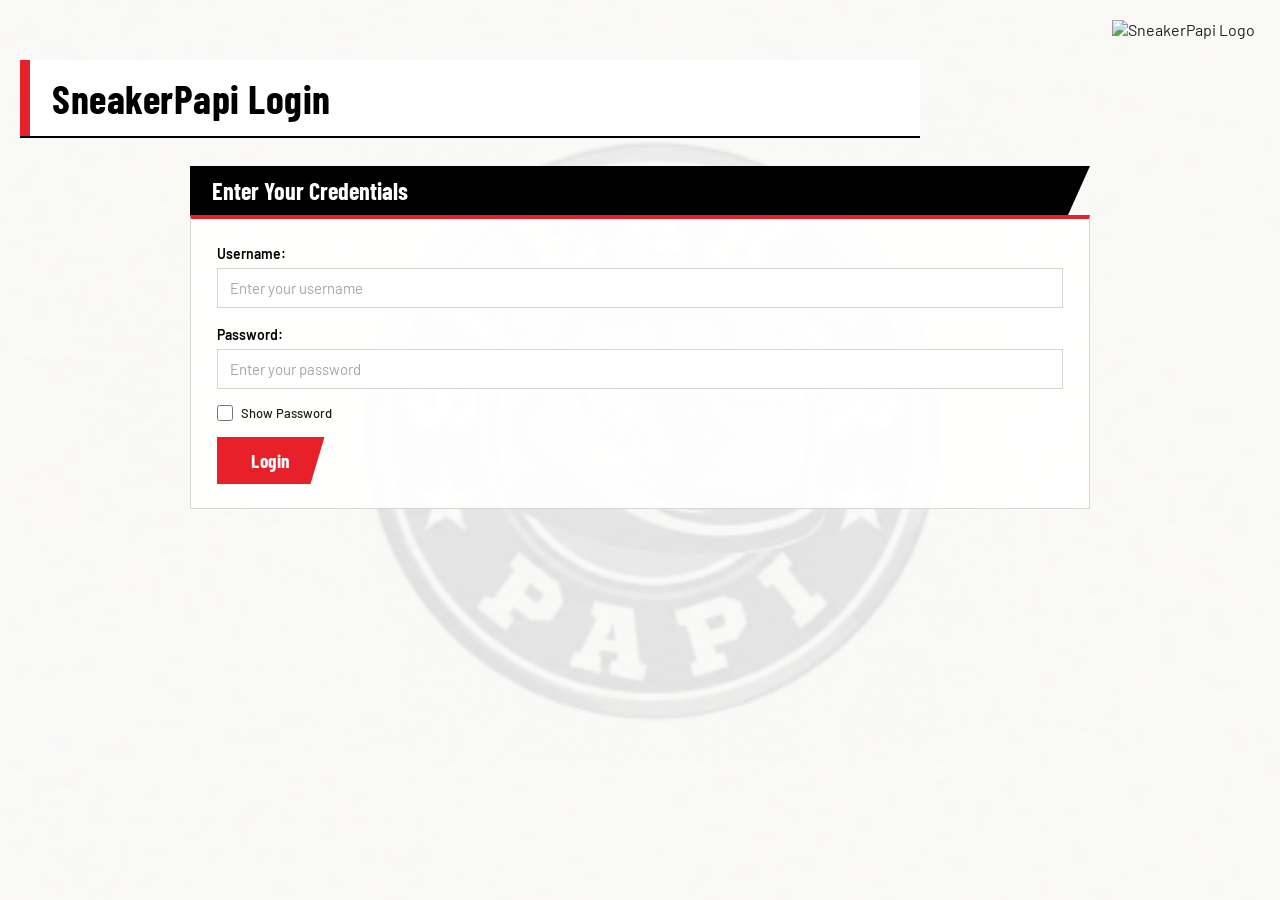
==== module_1/login.html @ d2d71b98 "initial commit" ====
<!DOCTYPE html>
<html lang="en">

<head>
    <meta charset="UTF-8">
    <meta name="viewport" content="width=device-width, initial-scale=1">
    <title>SneakerPapi — Login</title>
    <link rel="stylesheet" href="../style.css">
    <script src="users.js"></script>
</head>

<body>
    <!-- Upper Right Logo -->
    <img src="../Logo.png" alt="SneakerPapi Logo" class="top-logo">

    <h1>SneakerPapi Login</h1>

    <h2>Enter Your Credentials</h2>
    <form name="loginForm">
        <p>
            <label for="username">Username:</label><br>
            <input type="text" id="username" required placeholder="Enter your username">
        </p>
        <p>
            <label for="password">Password:</label><br>
            <input type="password" id="password" required placeholder="Enter your password">
        </p>
        <p class="show-password">
            <input type="checkbox" id="showPassword">
            <label for="showPassword">Show Password</label>
        </p>
        <button type="button" onclick="login()">Login</button>
    </form>
    <script src="login.js"></script>
</body>

</html>
---- style.css ----
/* ============================================================
   SneakerPapi — Module 7: Dynamic Category & Product Registration
   Full Stylesheet (style.css)
   ============================================================ */

@import url('https://fonts.googleapis.com/css2?family=Barlow+Condensed:wght@600;700&family=Barlow:wght@400;500;600&display=swap');
@import "./toast/toast.css";


:root {
    --sp-red: #E8202A;
    --sp-red-dark: #B3141C;
    --sp-black: #000000;
    --sp-ink: #202020;
    --sp-paper: #F4F3F1;
    --sp-line: #D8D6D2;
}

* {
    box-sizing: border-box;
}

/* ---------- Page background & layout ---------- */

body {
    margin: 0;
    padding: 60px 20px;
    min-height: 100vh;
    font-family: 'Barlow', Arial, sans-serif;
    color: var(--sp-ink);
    background-color: var(--sp-paper);
    background-image: url('SneakerPapi_Template.png');
    background-size: cover;
    background-position: center;
    background-repeat: no-repeat;
    background-attachment: fixed;
    position: relative;
    /* Context for top logo positioning */
}

/* ---------- Upper Right Logo ---------- */

.top-logo {
    position: absolute;
    top: 20px;
    right: 25px;
    max-height: 120px;
    width: auto;
    object-fit: contain;
    z-index: 100;
}

/* Content area width constraints */
h1,
h2,
form,
#outputContainer,
#treeView {
    max-width: 900px;
    margin-left: auto;
    margin-right: auto;
}

/* ---------- Headings ---------- */

h1 {
    font-family: 'Barlow Condensed', Arial, sans-serif;
    font-size: 40px;
    font-weight: 700;
    letter-spacing: 0.5px;
    color: var(--sp-black);
    margin: 0 0 30px;
    padding: 14px 22px;
    background: #FFFFFF;
    border-left: 10px solid var(--sp-red);
    box-shadow: 0 2px 0 var(--sp-black);
}

h2 {
    font-family: 'Barlow Condensed', Arial, sans-serif;
    font-size: 24px;
    font-weight: 700;
    color: #FFFFFF;
    margin: 30px auto 0;
    padding: 10px 22px;
    background: var(--sp-black);
    clip-path: polygon(0 0, 100% 0, calc(100% - 22px) 100%, 0 100%);
}

h3 {
    font-family: 'Barlow Condensed', Arial, sans-serif;
    font-size: 20px;
    color: var(--sp-red-dark);
    margin: 0 0 10px;
}

/* ---------- Form & Panels ---------- */

form,
#outputContainer,
#treeView {
    background: rgba(255, 255, 255, 0.94);
    border: 1px solid var(--sp-line);
    border-top: 4px solid var(--sp-red);
    padding: 24px 26px;
    margin-top: 0;
    margin-bottom: 26px;
}

form p {
    margin: 0 0 16px;
}

p.show-password {
    display: flex;
    align-items: center;
    gap: 8px;
    cursor: pointer;
}

p.show-password [type=checkbox] {
    width: 16px;
    height: 16px;
    margin: 0;
    accent-color: var(--sp-red);
    cursor: pointer;
}

p.show-password label {
    display: inline;
    font-weight: 500;
    font-size: 13px;
    color: var(--sp-ink);
    margin-bottom: 0;
    cursor: pointer;
}

label {
    display: inline-block;
    font-weight: 600;
    font-size: 14px;
    color: var(--sp-black);
    margin-bottom: 6px;
}

input,
select {
    width: 100%;
    padding: 10px 12px;
    font-family: inherit;
    font-size: 15px;
    color: var(--sp-ink);
    background: #FFFFFF;
    border: 1px solid var(--sp-line);
    border-radius: 0;
}

input:focus,
select:focus {
    outline: none;
    border-color: var(--sp-red);
    box-shadow: inset 0 -2px 0 var(--sp-red);
}

input::placeholder {
    color: #A9A6A2;
}

button {
    font-family: 'Barlow Condensed', Arial, sans-serif;
    font-size: 19px;
    font-weight: 700;
    letter-spacing: 0.5px;
    color: #FFFFFF;
    background: var(--sp-red);
    border: none;
    padding: 12px 34px;
    cursor: pointer;
    clip-path: polygon(0 0, 100% 0, calc(100% - 14px) 100%, 0 100%);
}

button:hover {
    background: var(--sp-black);
}

button:focus-visible {
    outline: 3px solid var(--sp-black);
    outline-offset: 3px;
}

/* ---------- Execution Logs ---------- */

#outputContainer ul {
    margin: 0 0 24px;
    padding-left: 20px;
}

#outputContainer li {
    font-size: 14px;
    line-height: 1.6;
    margin-bottom: 6px;
    padding-left: 6px;
    border-left: 3px solid var(--sp-red);
}

#outputContainer p strong {
    color: var(--sp-red-dark);
}

/* ---------- Product Registration Table ---------- */

table {
    width: 100%;
    border-collapse: collapse;
    font-size: 14px;
}

th {
    font-family: 'Barlow Condensed', Arial, sans-serif;
    font-size: 17px;
    text-align: left;
    color: #FFFFFF;
    background: var(--sp-black);
    padding: 9px 12px;
}

td {
    padding: 9px 12px;
    border: 1px solid var(--sp-line);
}

tr:nth-child(even) td {
    background: #FAFAF9;
}

td:first-child {
    font-weight: 600;
    width: 38%;
    color: var(--sp-black);
}

/* ---------- Category Tree ---------- */

#treeView {
    display: block;
    font-family: 'Courier New', monospace;
    font-size: 13px;
    line-height: 1.7;
    color: #FFFFFF;
    background: var(--sp-black);
    border: none;
    border-top: 4px solid var(--sp-red);
    overflow-x: auto;
    white-space: pre;
    min-height: 90px;
}

/* ---------- Responsive / Mobile ---------- */

@media (max-width: 640px) {
    body {
        padding: 24px 12px;
        background-attachment: scroll;
    }

    .top-logo {
        max-height: 75px;
        top: 10px;
        right: 12px;
    }

    h1 {
        font-size: 28px;
    }

    form,
    #outputContainer,
    #treeView {
        padding: 18px 16px;
    }
}

/* ============================================================
   Additional Sign-up Form Styles for Role Select & Inputs
   ============================================================ */

select#roleType {
    appearance: none;
    -webkit-appearance: none;
    -moz-appearance: none;
    background-image: url("data:image/svg+xml;charset=UTF-8,%3csvg xmlns='http://www.w3.org/2000/svg' viewBox='0 0 24 24' fill='none' stroke='%23202020' stroke-width='2' stroke-linecap='round' stroke-linejoin='round'%3e%3cpolyline points='6 9 12 15 18 9'%3e%3c/polyline%3e%3c/svg%3e");
    background-repeat: no-repeat;
    background-position: right 12px center;
    background-size: 16px;
    padding-right: 40px;
    cursor: pointer;
}

select#roleType:invalid {
    color: #A9A6A2;
}

#signupForm button[type="submit"] {
    width: 100%;
    margin-top: 10px;
    text-align: center;
}
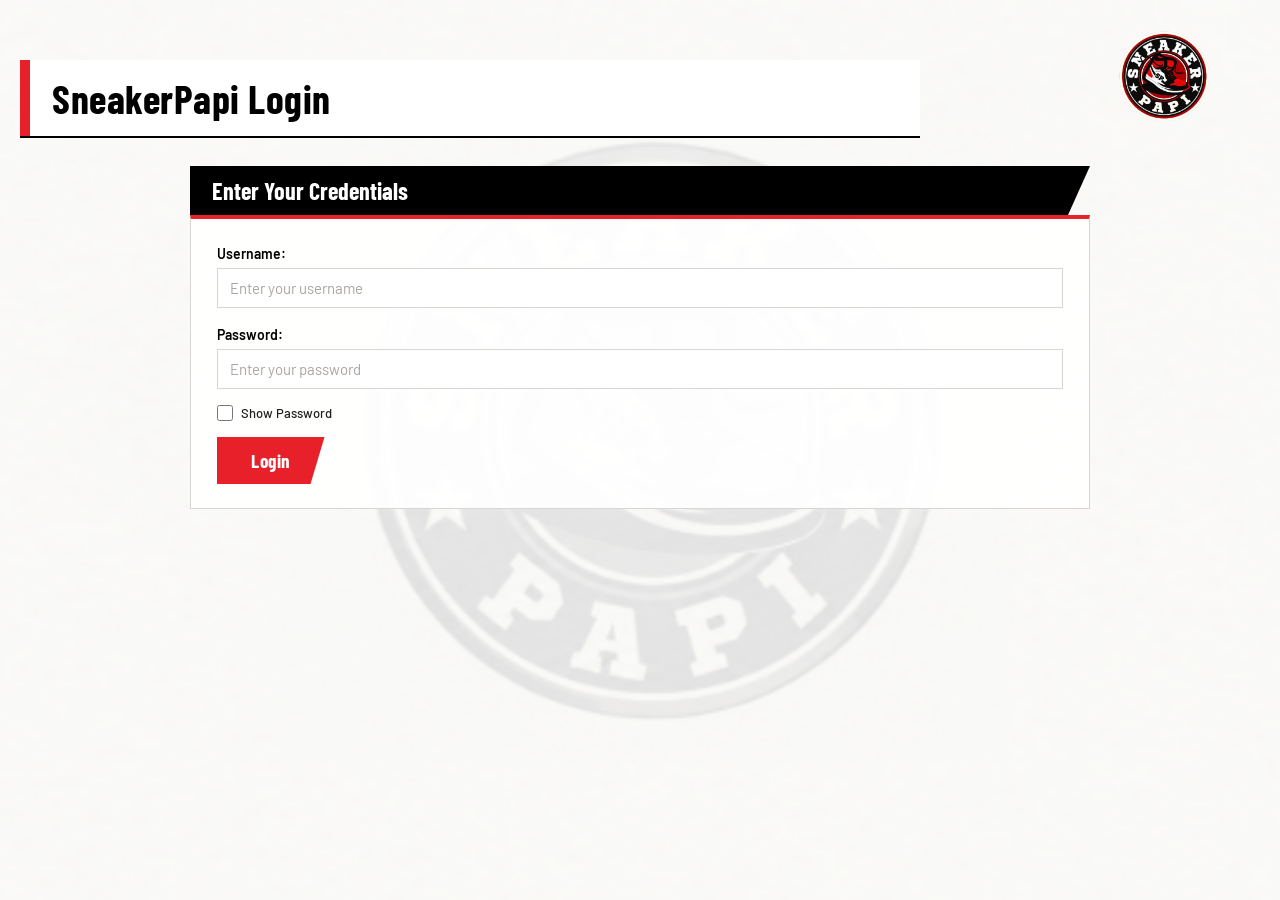
==== commit f34eaa39: "fix case sensitive logo path" ====
--- a/module_1/login.html
+++ b/module_1/login.html
@@ -11,7 +11,7 @@
 
 <body>
     <!-- Upper Right Logo -->
-    <img src="../Logo.png" alt="SneakerPapi Logo" class="top-logo">
+    <img src="../logo.png" alt="SneakerPapi Logo" class="top-logo">
 
     <h1>SneakerPapi Login</h1>
 
--- a/style.css
+++ b/style.css
@@ -4,8 +4,6 @@
    ============================================================ */
 
 @import url('https://fonts.googleapis.com/css2?family=Barlow+Condensed:wght@600;700&family=Barlow:wght@400;500;600&display=swap');
-@import "./toast/toast.css";
-
 
 :root {
     --sp-red: #E8202A;
